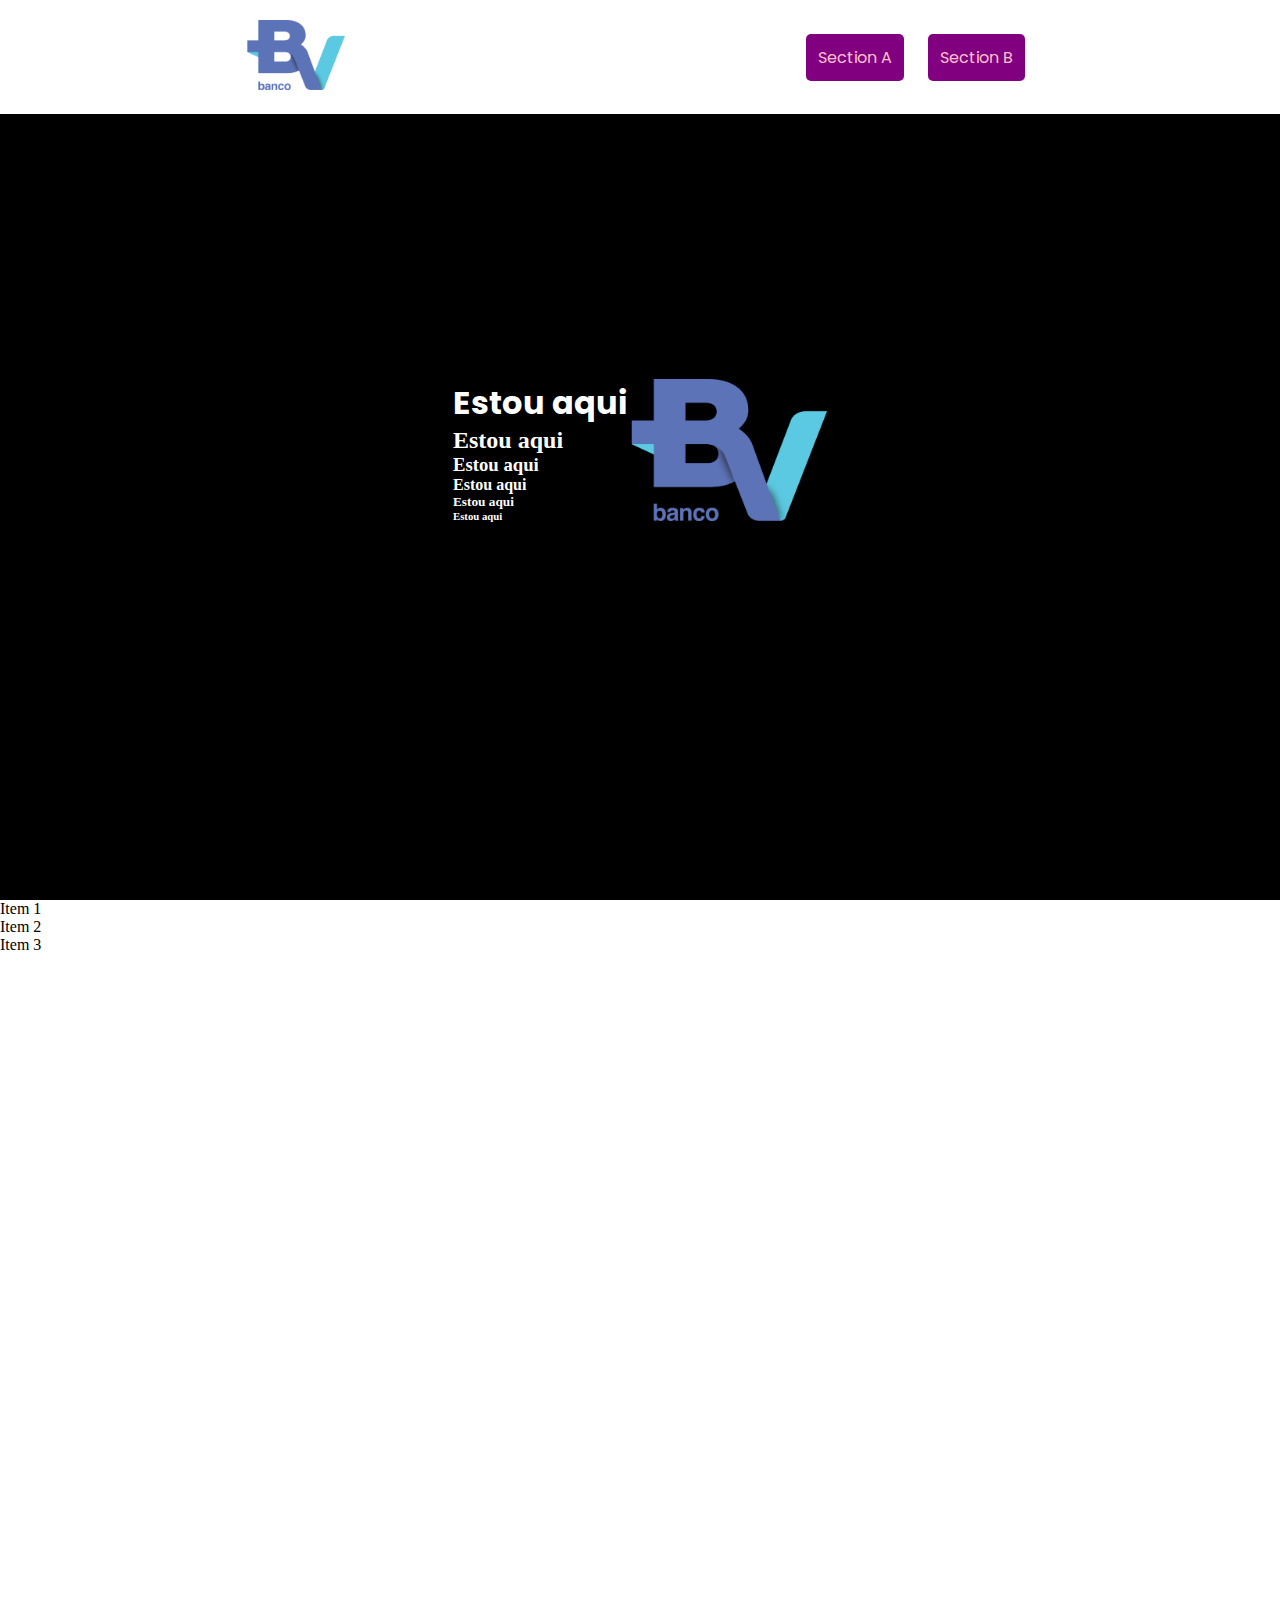
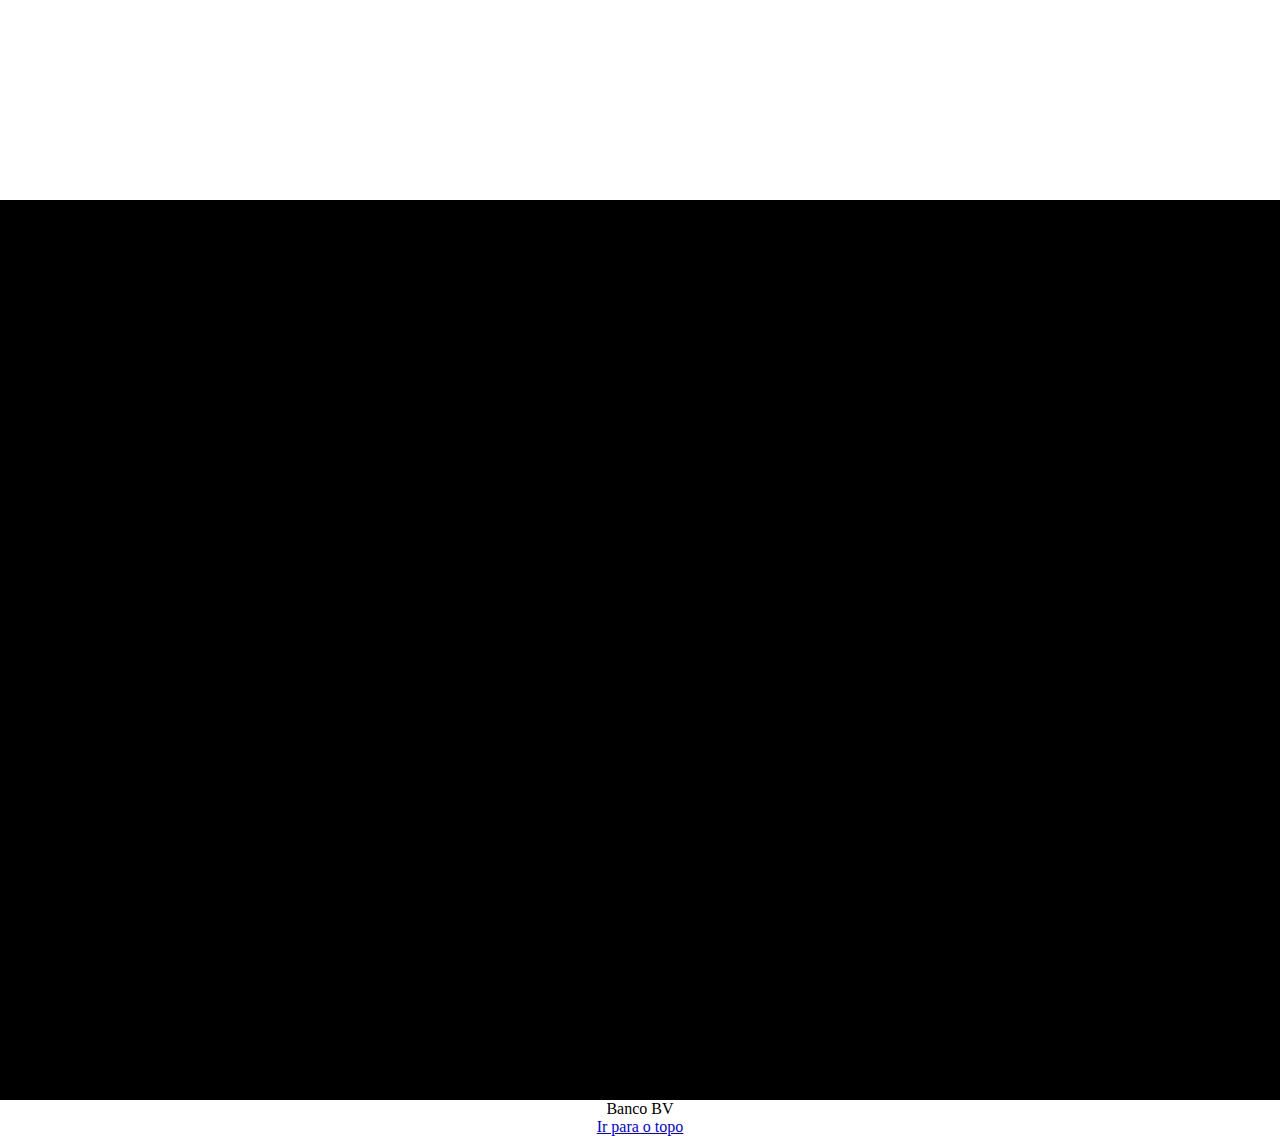
==== index.html @ d5743ed0 "first commit" ====
<!-- html5 -->
<!DOCTYPE html>
<html lang="pt-br">
<head>
  <meta charset="UTF-8">
  <meta http-equiv="X-UA-Compatible" content="IE=edge">
  <meta name="viewport" content="width=device-width, initial-scale=1.0">
  <link rel="stylesheet" href="css/style.css">
  <link rel="preconnect" href="https://fonts.googleapis.com">
  <link rel="preconnect" href="https://fonts.gstatic.com" crossorigin>
  <link href="https://fonts.googleapis.com/css2?family=Poppins:ital,wght@0,200;0,400;0,600;1,200;1,400;1,600&display=swap" rel="stylesheet">
  <title>Olá meninas</title>
</head>
<body>
  <header class="header-position">
    <div class="navbar-content">
      <a href="#content1">
        <img src="assets/img/banco-bv-logo.png" alt="Logo Banco BV">
      </a>
      <nav class="button-content">
        <a href="#content1">Section A</a>
        <a href="#content2">Section B</a>
      </nav>
    </div>
  </header>
  <section id="content1" class="section bg-black">
    <div class="content-flex">
      <div>
        <h1>Estou aqui</h1>
        <h2>Estou aqui</h2>
        <h3>Estou aqui</h3>
        <h4>Estou aqui</h4>
        <h5>Estou aqui</h5>
        <h6>Estou aqui</h6>
      </div>
      <img src="./assets/img/banco-bv-logo.png"  width="200px" height="auto" alt="">
    </div>
  </section>
  <div id="content2" class="section bg-image">
    <ul>
      <li>Item 1</li>
      <li>Item 2</li>
      <li>Item 3</li>
    </ul>
  </div>

  <div id="content2" class="section bg-black content-flex">
    <iframe width="560" height="315" src="https://www.youtube.com/embed/cQMg_xNZzNs" title="YouTube video player" frameborder="0" allow="accelerometer; autoplay; clipboard-write; encrypted-media; gyroscope; picture-in-picture" allowfullscreen></iframe>
  </div>
  <footer class="text-center">
    <p>Banco BV</p>
    <a href="#content1">Ir para o topo</a>
  </footer>
</body>
</html>
---- css/style.css ----
*{
  padding: 0;
  margin: 0;
}

html{
  scroll-behavior: smooth;
}

.header-position{
  position: fixed;
  width: 100vw;
  background-color: #fff;
}

.button-content a{
  text-decoration: none;
  background: purple;
  padding: 12px;
  color: pink;
  border-radius: 5px;
  font-family: 'Poppins', sans-serif;
  margin: 0 10px;
  transition: 1s;
}

.button-content a:hover{
  background: pink;
  color: purple;
}

.content-flex{
  display: flex;
  align-items: center;
  justify-content: center;
  height: 100%;
}

.text-center{
  text-align: center;
}

.navbar-content{
  display: flex;
  justify-content: space-around;
  align-items: center;
  padding: 20px;
}

.navbar-content img{
  height: 70px;
  width: auto;
}

.container{
  max-width: 80%;
  margin: 0 auto;
}

.section{
  height: 100vh;
}

.bg-black{
  background-color: #000000;
  color: #fff;
}

.bg-image{
  background-image: url('../assets/img/leia.jpeg');
  background-repeat: no-repeat;
  background-size: cover;
  background-attachment: fixed;
}

h1{
  font-family: 'Poppins', sans-serif;
}
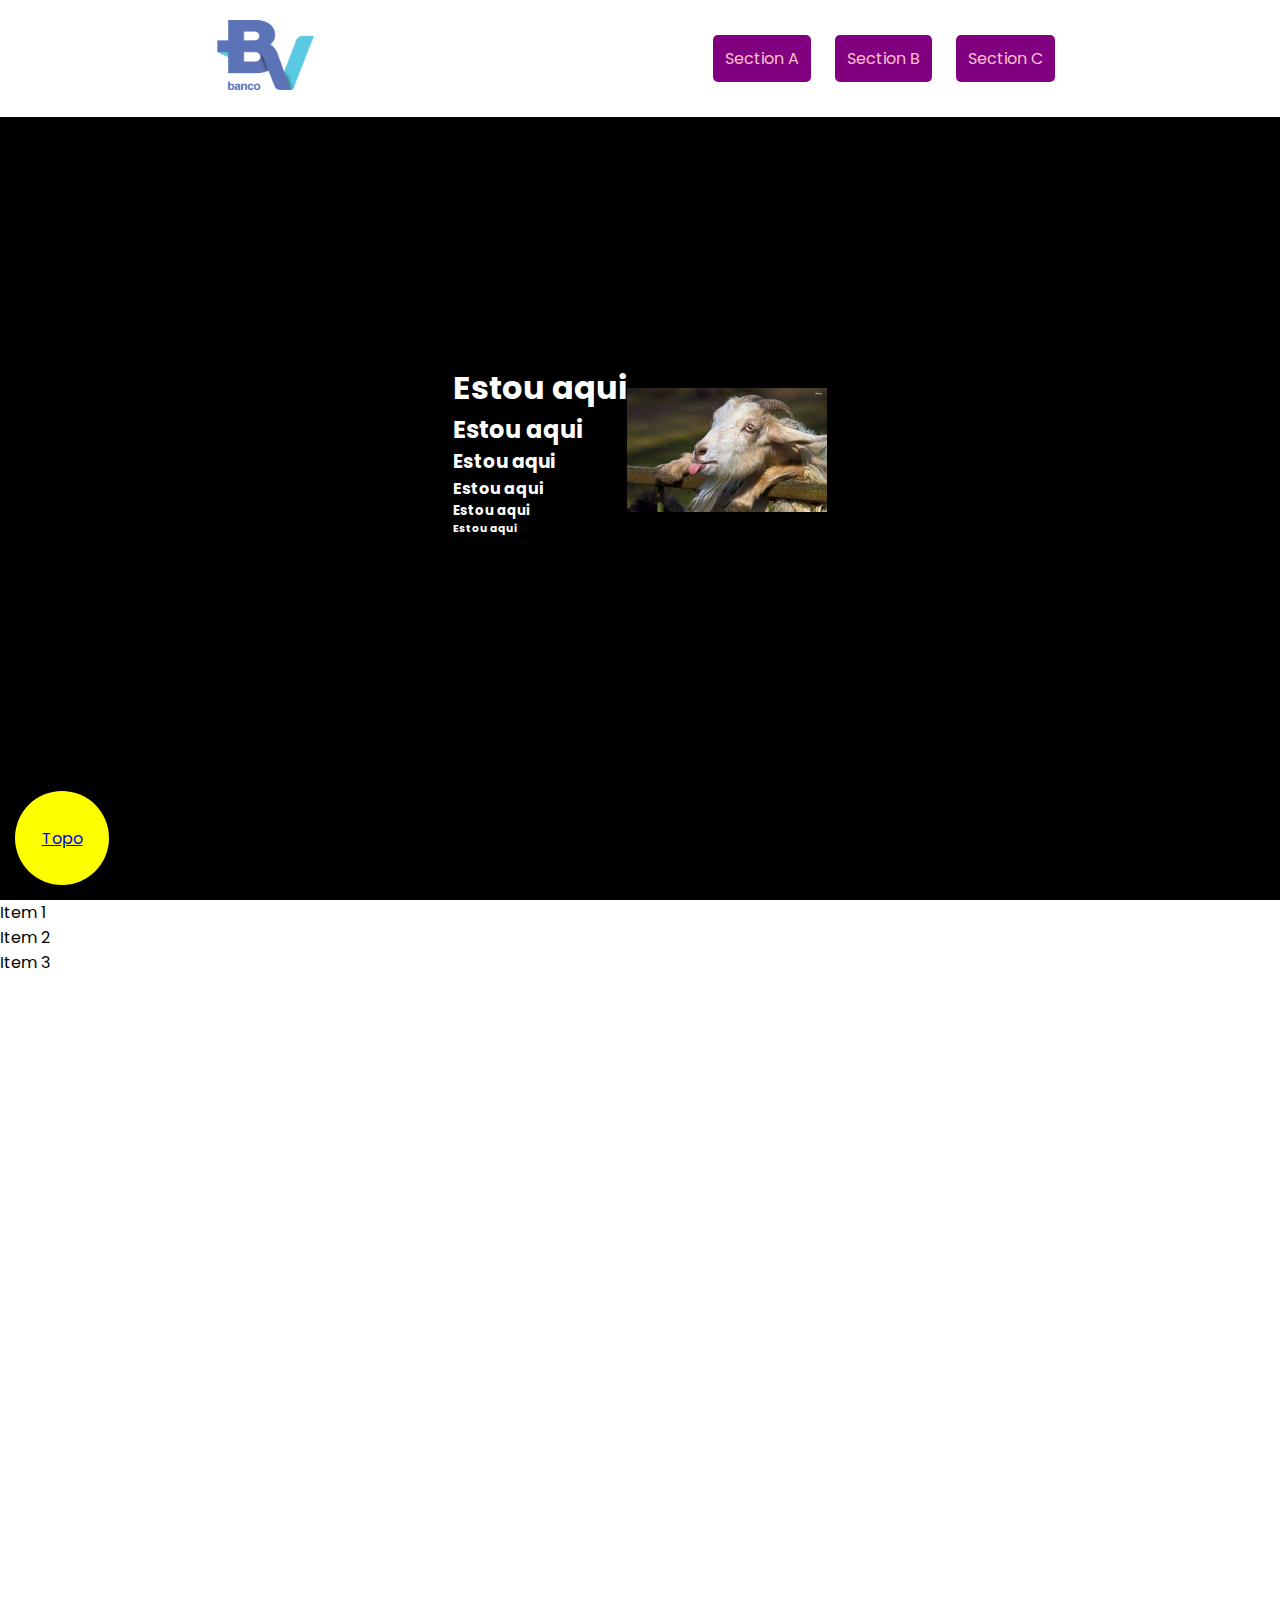
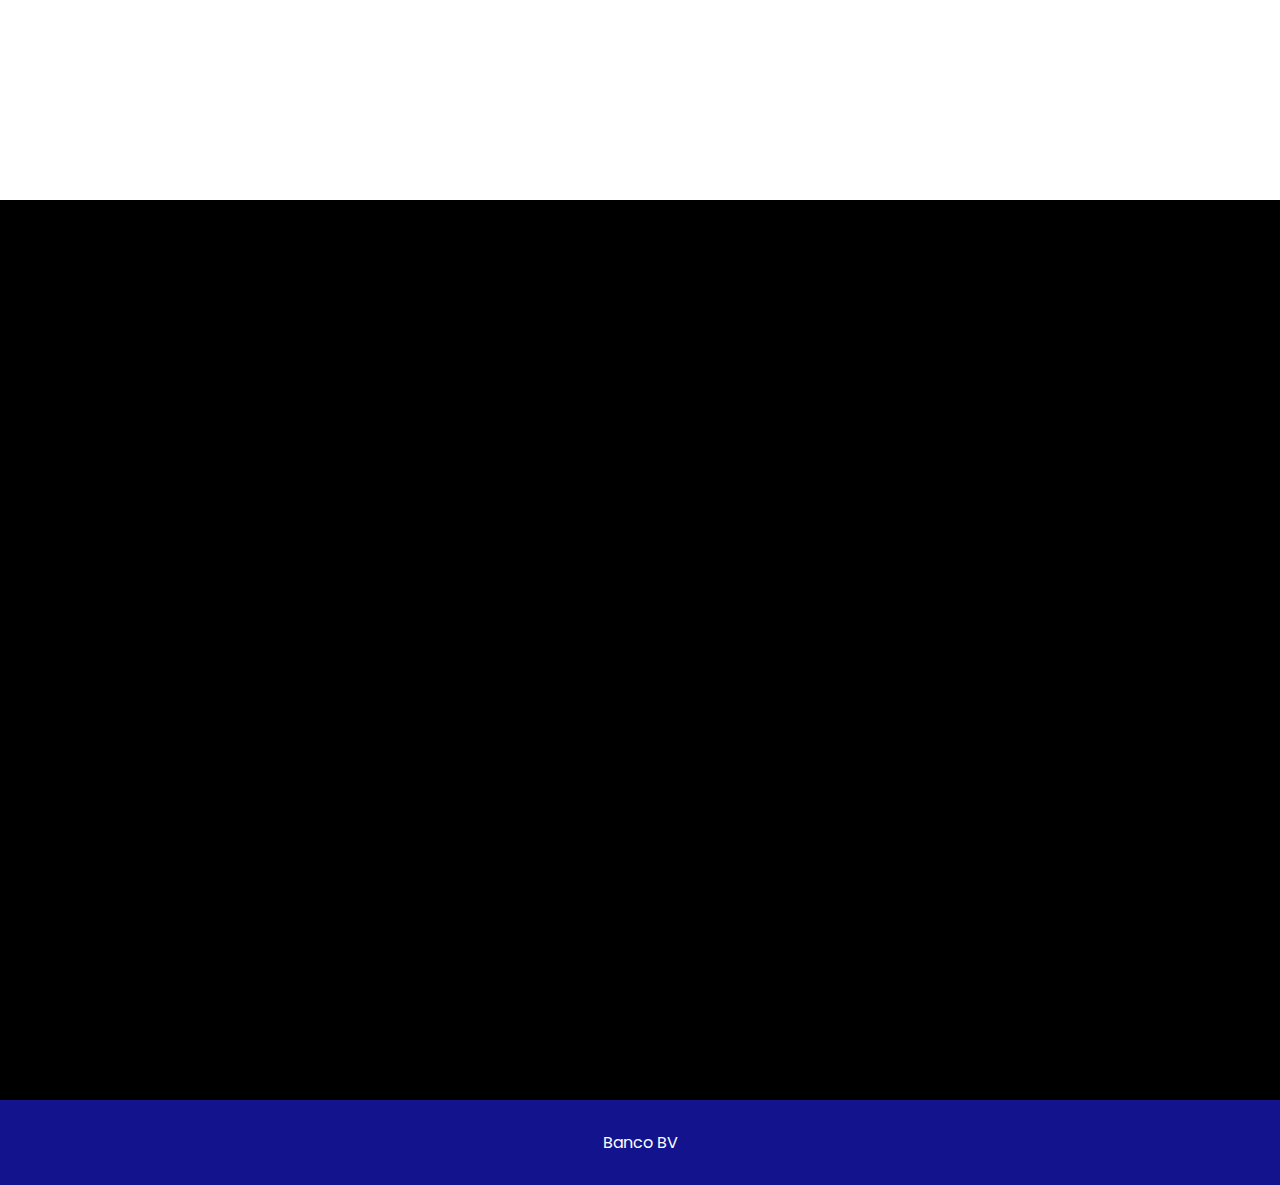
==== commit 28162393: "update footer" ====
--- a/index.html
+++ b/index.html
@@ -17,9 +17,26 @@
       <a href="#content1">
         <img src="assets/img/banco-bv-logo.png" alt="Logo Banco BV">
       </a>
-      <nav class="button-content">
+      <nav class="button-content" id="desktop-main">
         <a href="#content1">Section A</a>
         <a href="#content2">Section B</a>
+        <a href="#content2">Section C</a>
+      </nav>
+      <nav id="mobile-main">
+        <div id="menuToggle">
+          <input type="checkbox">
+
+          <span></span>
+          <span></span>
+          <span></span>
+
+          <ul id="mobileMainContent">
+            <img src="./assets/img/grogu.jpeg" width="auto" height="500px" class="some-bode" alt="">
+            <a href="#content1"><li>Section A</li></a>
+            <a href="#content2"><li>Section B</li></a>
+            <a href="#content2"><li>Section C</li></a>
+          </ul>
+        </div>
       </nav>
     </div>
   </header>
@@ -33,7 +50,7 @@
         <h5>Estou aqui</h5>
         <h6>Estou aqui</h6>
       </div>
-      <img src="./assets/img/banco-bv-logo.png"  width="200px" height="auto" alt="">
+      <img src="./assets/img/bode.jpeg"  width="200px" height="auto" alt="">
     </div>
   </section>
   <div id="content2" class="section bg-image">
@@ -47,9 +64,11 @@
   <div id="content2" class="section bg-black content-flex">
     <iframe width="560" height="315" src="https://www.youtube.com/embed/cQMg_xNZzNs" title="YouTube video player" frameborder="0" allow="accelerometer; autoplay; clipboard-write; encrypted-media; gyroscope; picture-in-picture" allowfullscreen></iframe>
   </div>
+  <div class="top-button">
+    <a href="#content1">Topo</a>
+  </div>
   <footer class="text-center">
     <p>Banco BV</p>
-    <a href="#content1">Ir para o topo</a>
   </footer>
 </body>
 </html>--- a/css/style.css
+++ b/css/style.css
@@ -1,10 +1,15 @@
 *{
   padding: 0;
   margin: 0;
+  font-family: 'Poppins', sans-serif;
 }
 
 html{
   scroll-behavior: smooth;
+}
+
+#mobile-main{
+  display: none;
 }
 
 .header-position{
@@ -64,6 +69,7 @@
 .bg-black{
   background-color: #000000;
   color: #fff;
+  transition: 1s;
 }
 
 .bg-image{
@@ -73,6 +79,142 @@
   background-attachment: fixed;
 }
 
-h1{
-  font-family: 'Poppins', sans-serif;
+.top-button{
+  position: fixed;
+  left: 15px;
+  bottom: 15px;
+  background: yellow;
+  padding: 12px;
+  width: 70px;
+  height: 70px;
+  border-radius: 100%;
+  display: flex;
+  justify-content: center;
+  align-items: center;
+}
+
+footer{
+  background: #13138e;
+  color: #fff;
+  text-align: center;
+  padding: 30px
+}
+
+@media screen and (max-width: 767px) {
+  .bg-black{
+    background-color: red;
+    color: #fff;
+  }
+  .content-flex{
+    flex-direction: column-reverse;
+  }
+  #desktop-main{
+    display: none;
+  }
+  #mobile-main{
+    display: grid;
+    margin-top: -100px;
+  }
+
+  #menuToggle{
+    display: block;
+    position: relative;
+    top: 50px;
+    right: 10px;
+    z-index: 1;
+    user-select: none;
+    -webkit-user-select: none;
+  }
+
+  #menuToggle a{
+    text-decoration: none;
+    color: black;
+    transition: color 0.3s ease;
+  }
+
+  #menuToggle a:hover{
+    color: red;
+  }
+
+  #menuToggle input {
+    display: block;
+    width: 45px;
+    height: 32px;
+    position: absolute;
+    top: -7px;
+    left: -5px;
+    cursor: pointer;
+    z-index: 2;
+    opacity: 0;
+    -webkit-touch-callout: none; /* regra para o safari */
+  }
+
+  #menuToggle span{
+    display: block;
+    width: 33px;
+    height: 4px;
+    margin-bottom: 5px;
+    position: relative;
+    background: rgb(105, 105, 105);
+    border-radius: 3px;
+    z-index: 1;
+    transform-origin: 4px 0px;
+    transition: transform 0.5s cubic-bezier(0.77,0.2,0.05,1.0), background 0.5s cubic-bezier(0.77,0.2,0.05,1.0), opacity 0.55s ease;
+  }
+  #menuToggle span:first-child{
+    transform-origin: 0% 0%;
+  }
+  #menuToggle span:nth-last-child(2){
+    transform-origin: 0% 100%
+  }
+
+  #menuToggle input:checked ~ span{
+    opacity: 1;
+    transform: rotate(45deg) translate(-2px, -1px);
+    background: purple;
+  }
+
+  #menuToggle input:checked ~ span:nth-last-child(3){
+    opacity: 0;
+    transform: rotate(0deg) scale(0.2, 0.2)
+  }
+
+  #menuToggle input:checked ~ span:nth-last-child(2){
+    transform: rotate(-45deg) translate(0, -1px)
+  }
+
+  #mobileMainContent{
+    position: absolute;
+    width: 300px;
+    height: 100vh;
+    margin: -100px 0 0 -50px;
+    padding: 25px;
+    padding-top: 100px;
+    background: #fff;
+    list-style-type: none;
+    -webkit-font-smoothing: antialiased; /* safari */
+    transform-origin: 0% 0%;
+    transform: translate(100%, 0);
+    transition: 0.5s;
+  }
+
+  #mobileMainContent li{
+    padding: 2px 0;
+  }
+
+  #menuToggle input:checked ~ ul {
+    transform: none;
+  }
+
+  .some-bode{
+    mix-blend-mode: multiply;
+  }
+
+}
+
+@media screen and (min-width: 768px) and (max-width: 1023px){
+  .bg-black{
+    background-color: purple;
+    color: #fff;
+  }
 }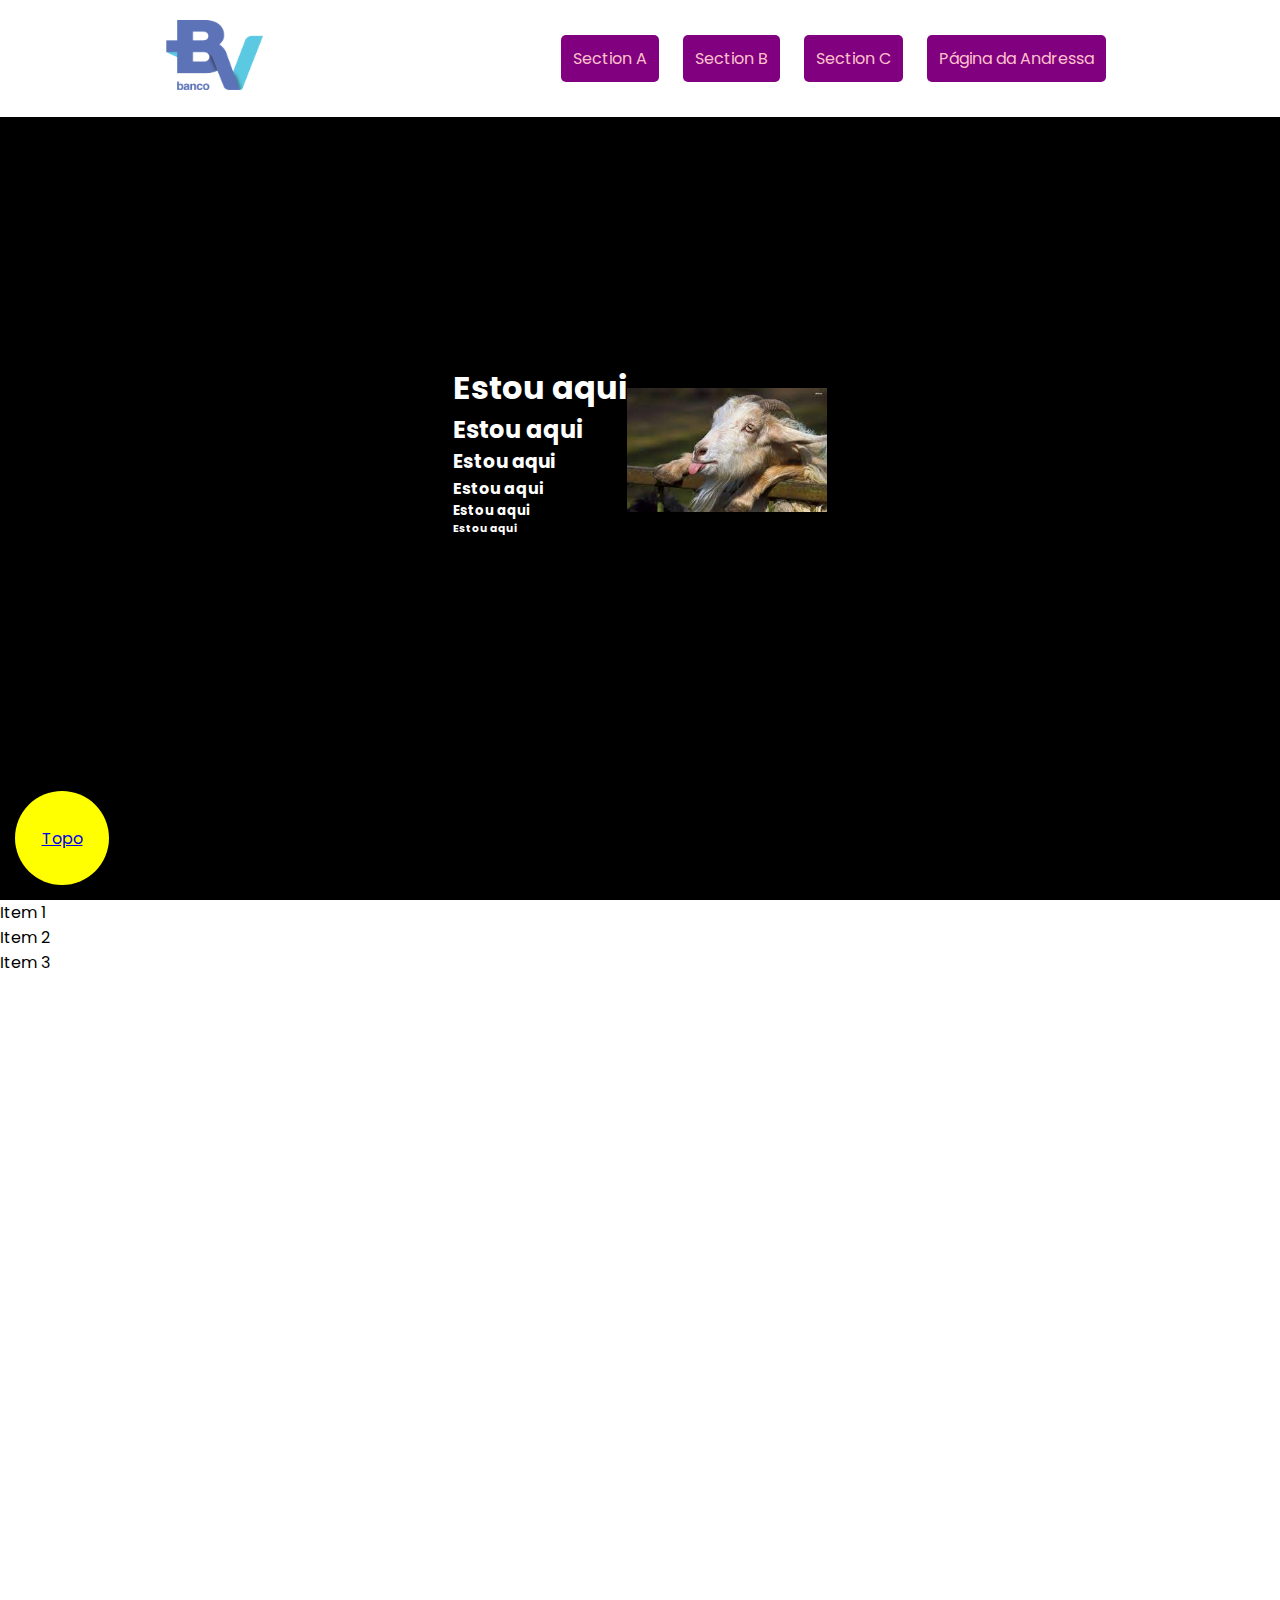
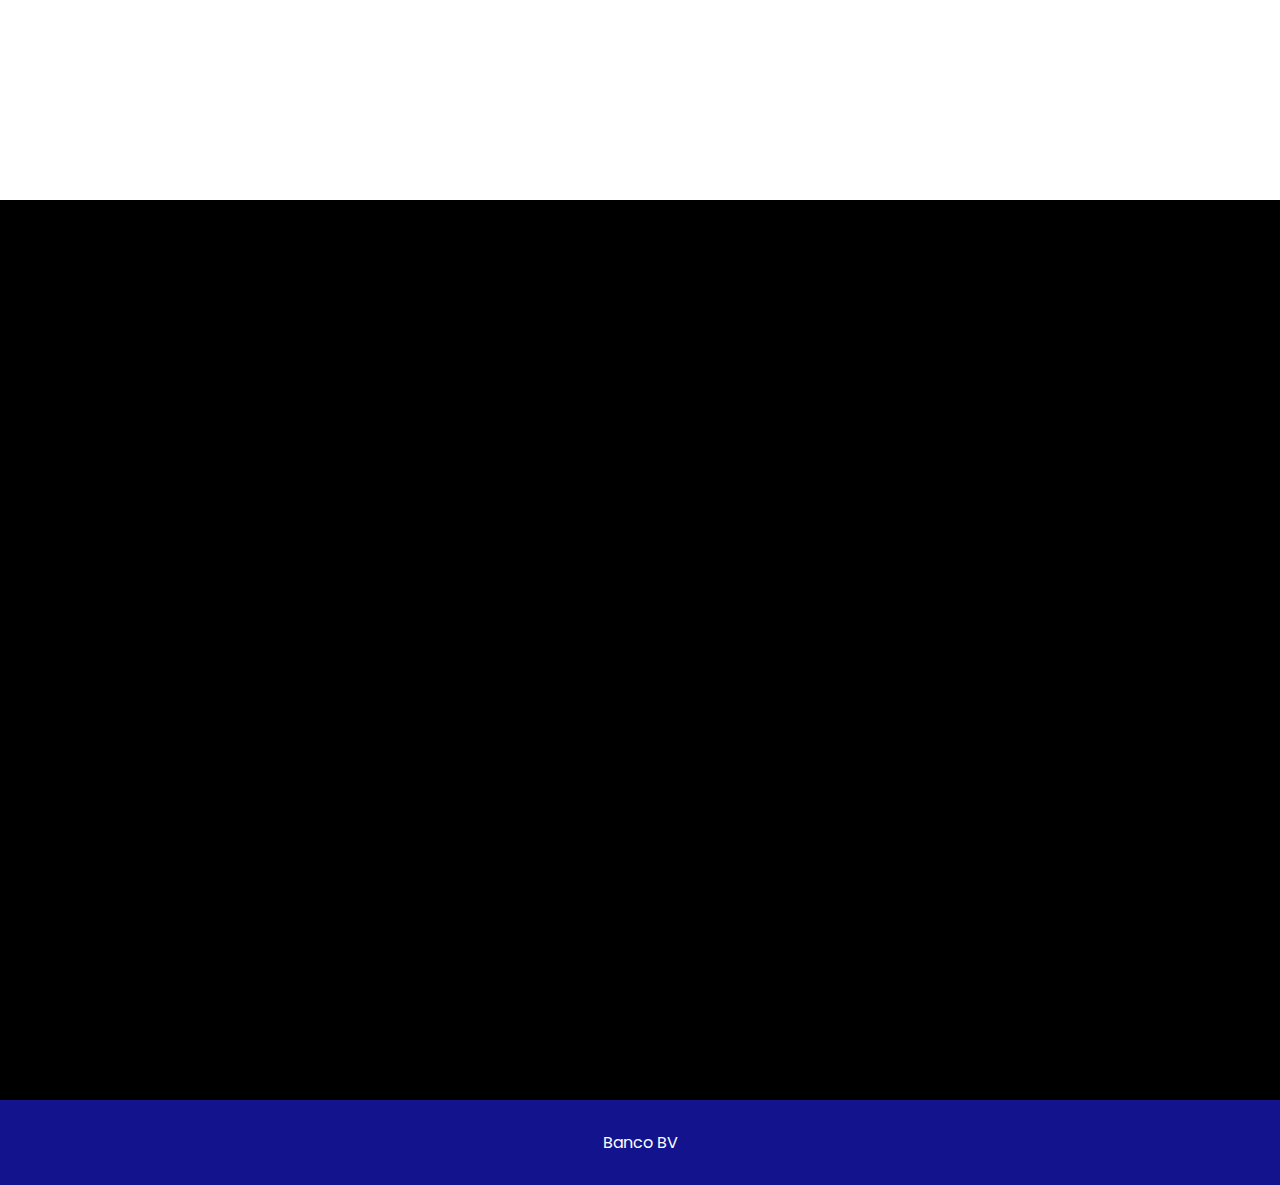
==== commit 7bc1a654: "display flex" ====
--- a/index.html
+++ b/index.html
@@ -21,6 +21,7 @@
         <a href="#content1">Section A</a>
         <a href="#content2">Section B</a>
         <a href="#content2">Section C</a>
+        <a href="pagina-da-andressa.html">Página da Andressa</a>
       </nav>
       <nav id="mobile-main">
         <div id="menuToggle">
@@ -35,6 +36,7 @@
             <a href="#content1"><li>Section A</li></a>
             <a href="#content2"><li>Section B</li></a>
             <a href="#content2"><li>Section C</li></a>
+            <a href="pagina-da-andressa.html"><li>Página da Andressa</li></a>
           </ul>
         </div>
       </nav>
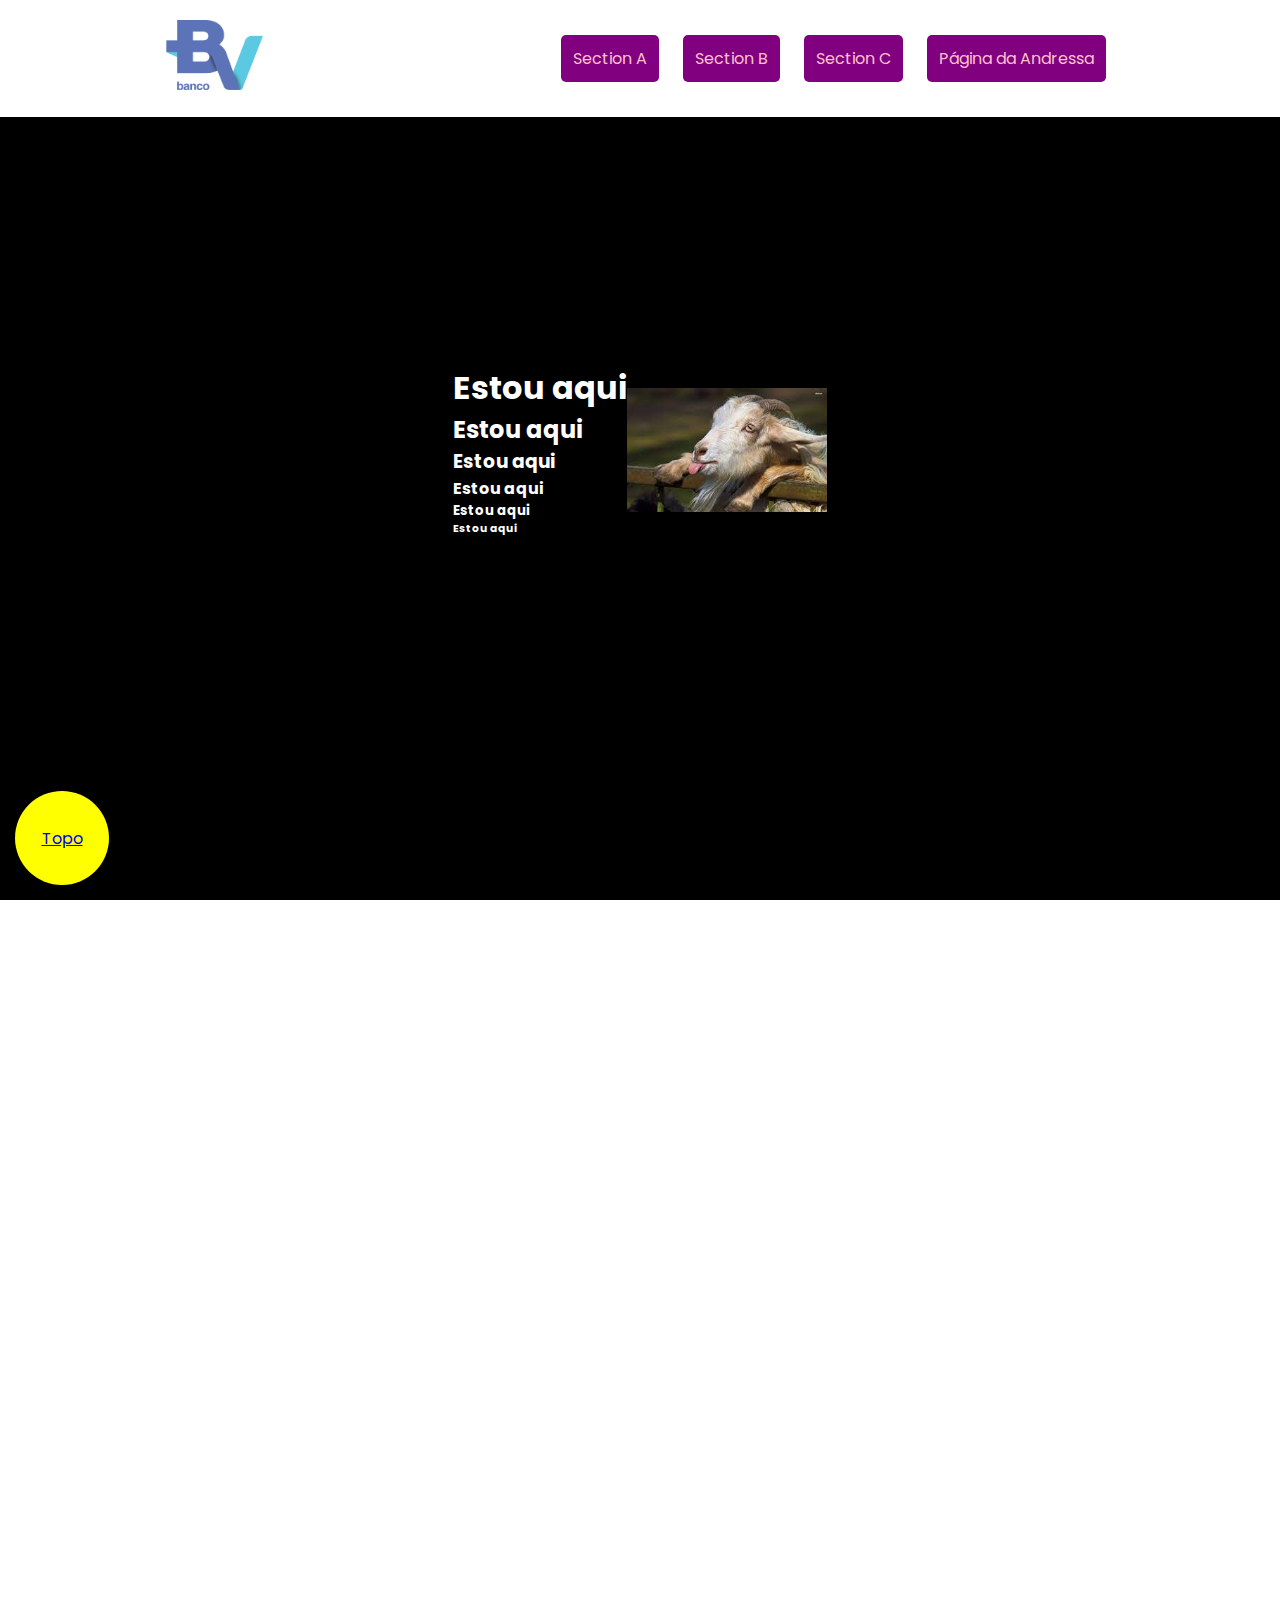
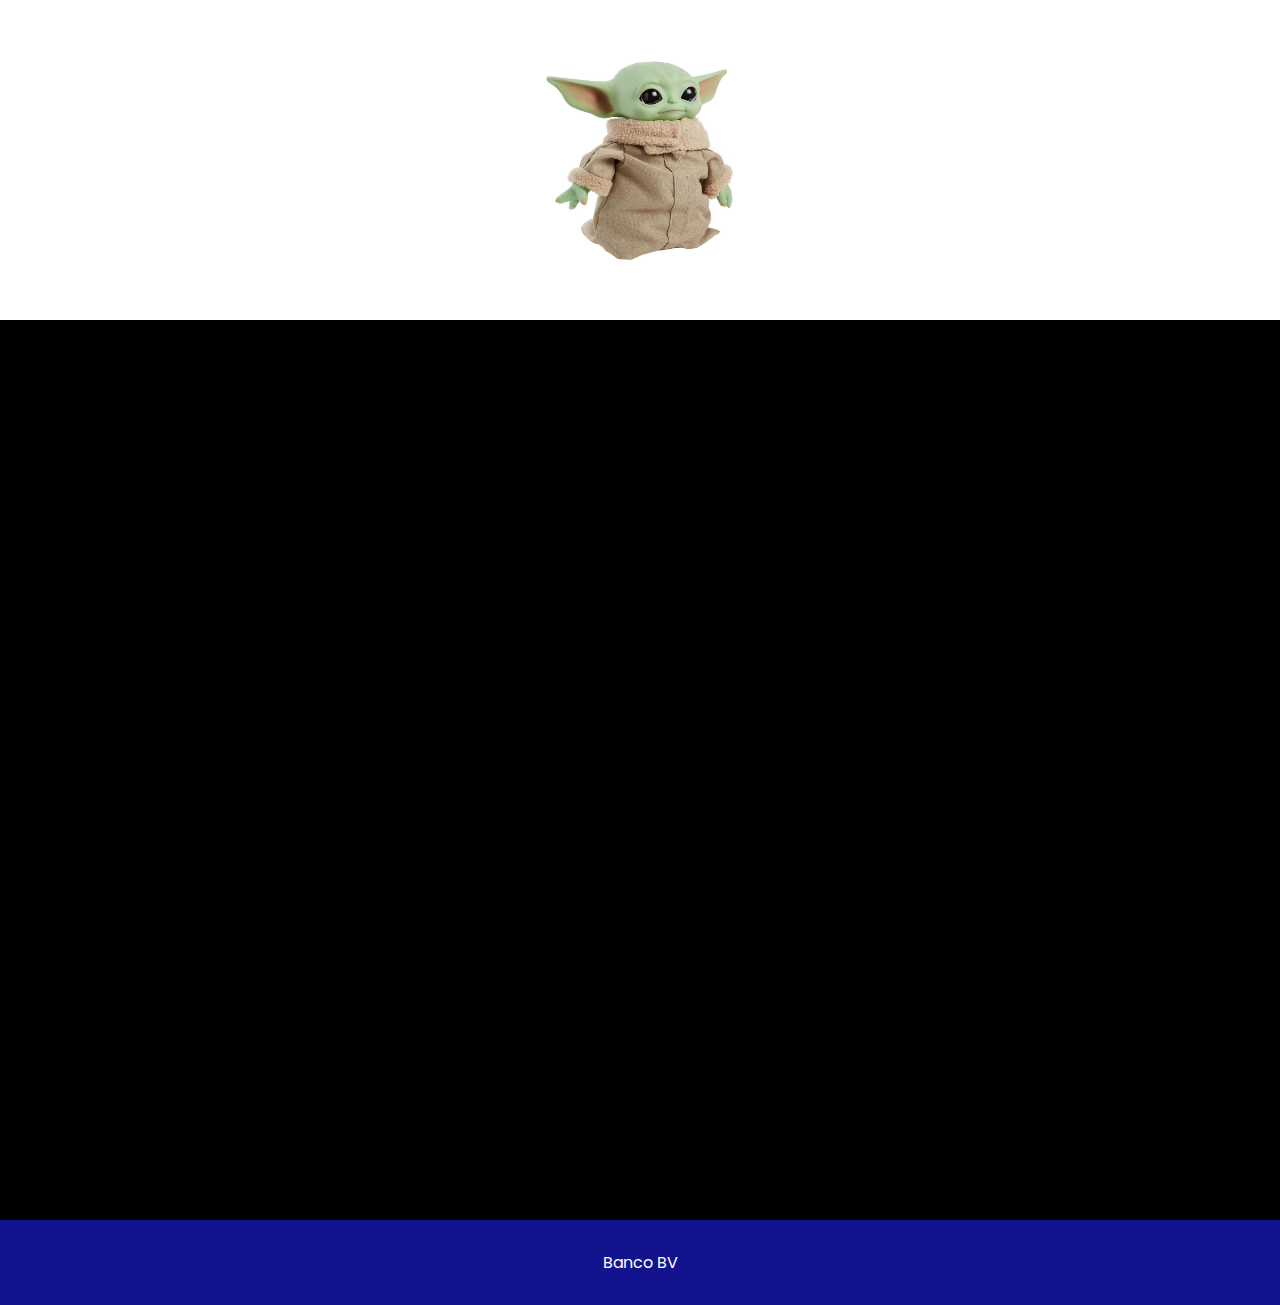
==== commit 1e3135ca: "pagina erika" ====
--- a/index.html
+++ b/index.html
@@ -55,12 +55,8 @@
       <img src="./assets/img/bode.jpeg"  width="200px" height="auto" alt="">
     </div>
   </section>
-  <div id="content2" class="section bg-image">
-    <ul>
-      <li>Item 1</li>
-      <li>Item 2</li>
-      <li>Item 3</li>
-    </ul>
+  <div id="content2" class="section bg-image grogu-section">
+    <img src="./assets/img/grogu.jpeg" height="200px" width="auto" alt="">
   </div>
 
   <div id="content2" class="section bg-black content-flex">
--- a/css/style.css
+++ b/css/style.css
@@ -91,6 +91,13 @@
   display: flex;
   justify-content: center;
   align-items: center;
+}
+
+.grogu-section{
+  display: flex;
+  justify-content: center;
+  align-items: flex-end;
+  padding: 60px;
 }
 
 footer{
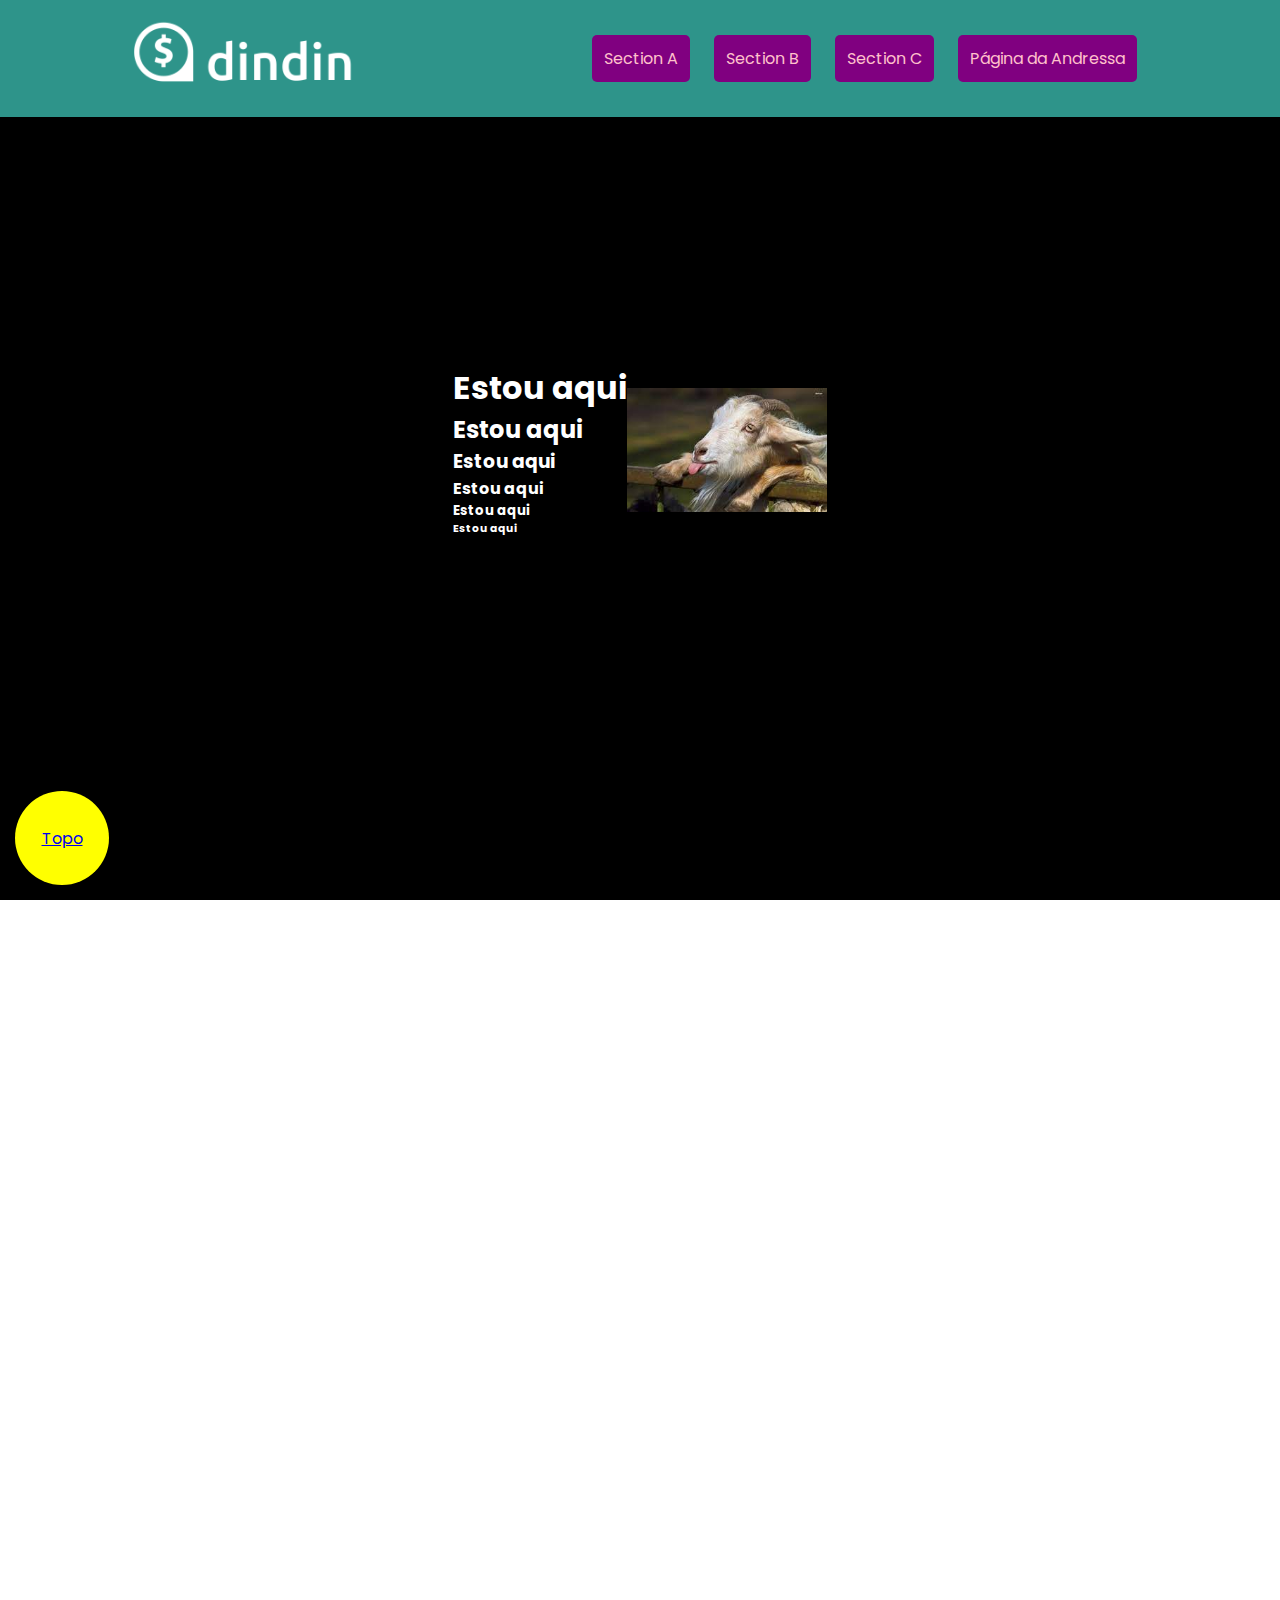
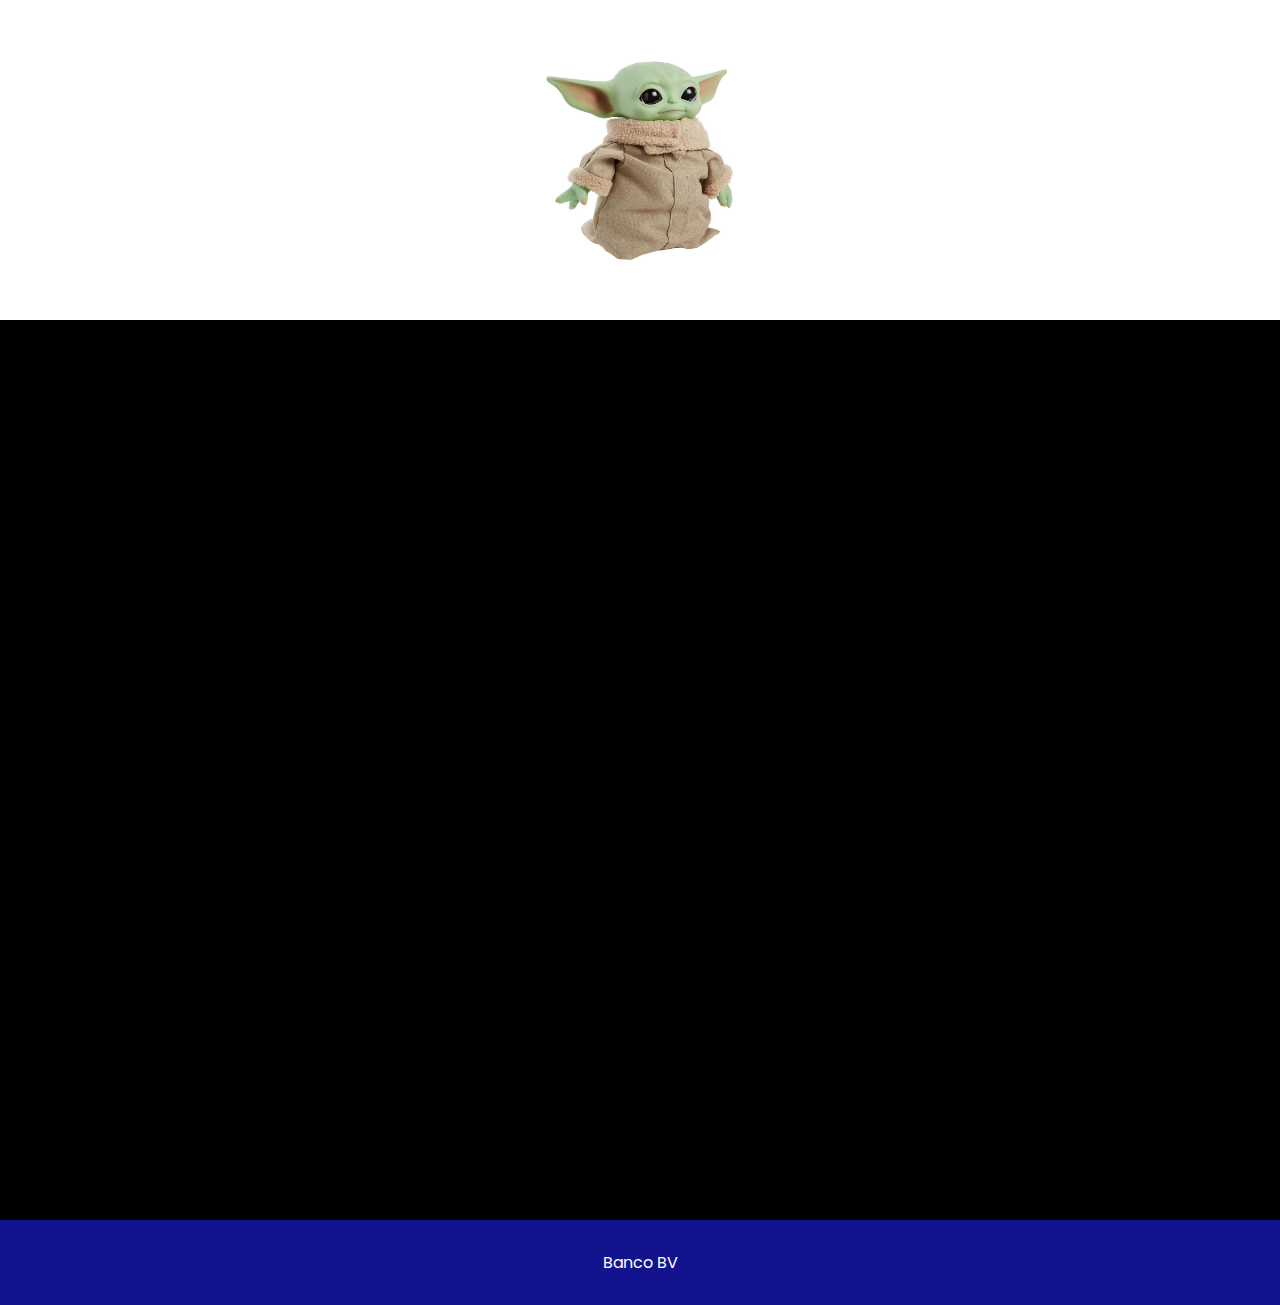
==== commit 835517d9: "update header" ====
--- a/index.html
+++ b/index.html
@@ -15,7 +15,7 @@
   <header class="header-position">
     <div class="navbar-content">
       <a href="#content1">
-        <img src="assets/img/banco-bv-logo.png" alt="Logo Banco BV">
+        <img src="assets/img/logo.png" alt="Logo Banco BV">
       </a>
       <nav class="button-content" id="desktop-main">
         <a href="#content1">Section A</a>
--- a/css/style.css
+++ b/css/style.css
@@ -50,6 +50,7 @@
   justify-content: space-around;
   align-items: center;
   padding: 20px;
+  background: #2E948A;
 }
 
 .navbar-content img{
@@ -135,12 +136,12 @@
 
   #menuToggle a{
     text-decoration: none;
-    color: black;
+    color: #fff;
     transition: color 0.3s ease;
   }
 
   #menuToggle a:hover{
-    color: red;
+    color: rgb(124, 124, 124);
   }
 
   #menuToggle input {
@@ -162,7 +163,7 @@
     height: 4px;
     margin-bottom: 5px;
     position: relative;
-    background: rgb(105, 105, 105);
+    background: #fff;
     border-radius: 3px;
     z-index: 1;
     transform-origin: 4px 0px;
@@ -197,7 +198,7 @@
     margin: -100px 0 0 -50px;
     padding: 25px;
     padding-top: 100px;
-    background: #fff;
+    background: #2E948A;
     list-style-type: none;
     -webkit-font-smoothing: antialiased; /* safari */
     transform-origin: 0% 0%;
